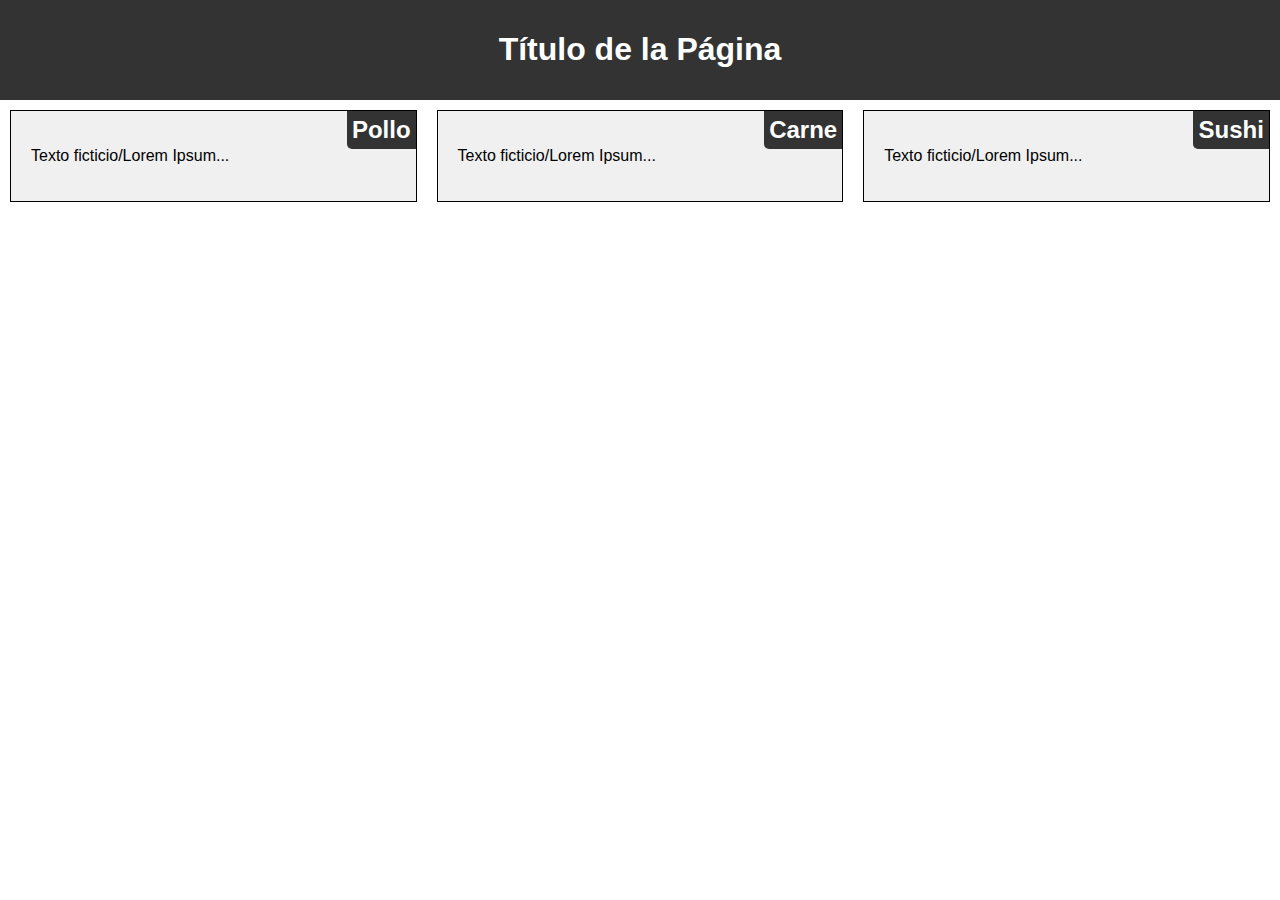
==== mod2_solution/index.html @ f59bbefa "Subiendo la solucion del modulo 2" ====
<!DOCTYPE html>
<html lang="es">
<head>
    <meta charset="UTF-8">
    <meta name="viewport" content="width=device-width, initial-scale=1.0">
    <link rel="stylesheet" href="css/style.css">
    <title>Inicio</title>
</head>
<body>
    <header>
        <h1>Título de la Página</h1>
    </header>

    <section class="box">
        <h2>Pollo</h2>
        <p>Texto ficticio/Lorem Ipsum...</p>
    </section>

    <section class="box">
        <h2>Carne</h2>
        <p>Texto ficticio/Lorem Ipsum...</p>
    </section>

    <section class="box">
        <h2>Sushi</h2>
        <p>Texto ficticio/Lorem Ipsum...</p>
    </section>
</body>
</html>
---- mod2_solution/css/style.css ----
body {
    margin: 0;
    font-family: Arial, sans-serif; /* Opcional: establecer una familia de fuentes */
}

header {
    background-color: #333;
    color: white;
    text-align: center;
    padding: 10px;
}

.box {
    box-sizing: border-box;
    border: 1px solid black;
    margin: 10px;
    padding: 20px;
    float: left;
    width: calc(33.33% - 20px); /* Considerando el margen */
    background-color: #f0f0f0;
    position: relative;
}

h2 {
    position: absolute;
    top: 0;
    right: 0;
    margin: 0;
    background-color: #333; /* Color de fondo de la región del título */
    color: white;
    padding: 5px;
    border-bottom-left-radius: 5px;
}

/* Media Query para tableta */
@media (max-width: 991px) and (min-width: 768px) {
    .box {
        width: calc(50% - 20px);
    }
}

/* Media Query para móvil */
@media (max-width: 767px) {
    .box {
        width: 100%;
    }
}
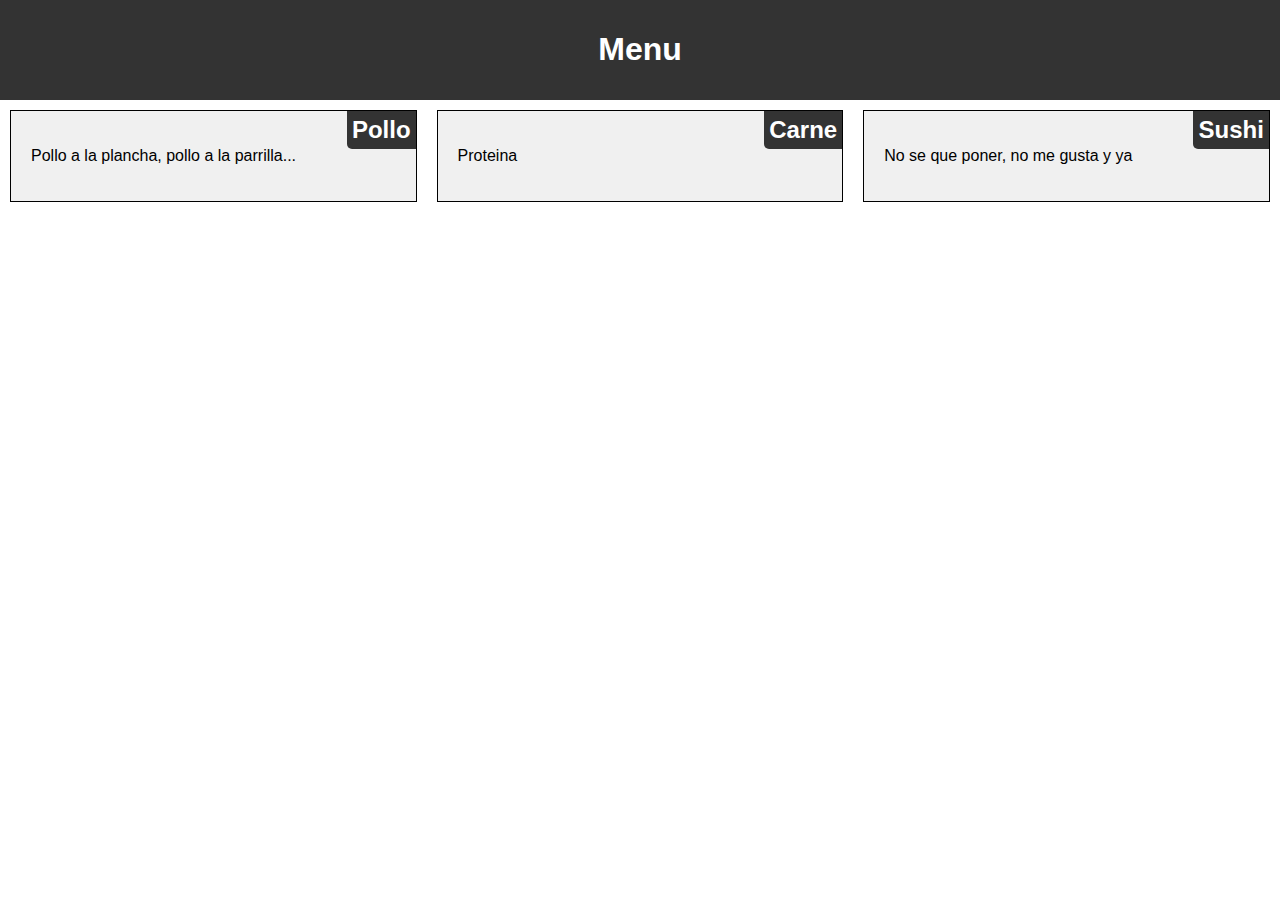
==== commit 13fe0a46: "Haciendo cambios al index" ====
--- a/mod2_solution/index.html
+++ b/mod2_solution/index.html
@@ -8,22 +8,22 @@
 </head>
 <body>
     <header>
-        <h1>Título de la Página</h1>
+        <h1>Menu</h1>
     </header>
 
     <section class="box">
         <h2>Pollo</h2>
-        <p>Texto ficticio/Lorem Ipsum...</p>
+        <p>Pollo a la plancha, pollo a la parrilla...</p>
     </section>
 
     <section class="box">
         <h2>Carne</h2>
-        <p>Texto ficticio/Lorem Ipsum...</p>
+        <p>Proteina</p>
     </section>
 
     <section class="box">
         <h2>Sushi</h2>
-        <p>Texto ficticio/Lorem Ipsum...</p>
+        <p>No se que poner, no me gusta y ya</p>
     </section>
 </body>
 </html>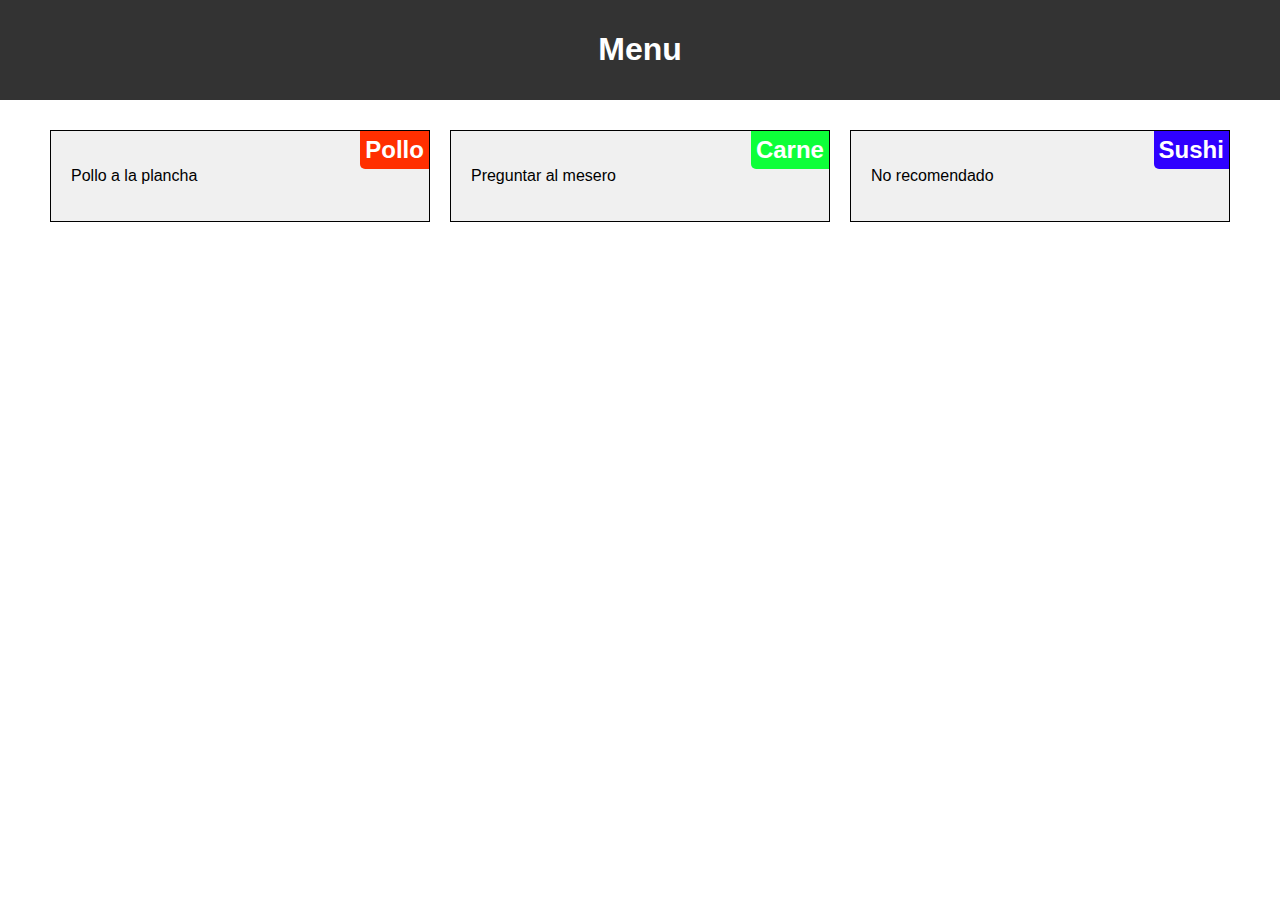
==== commit ec73cef0: "Arreglando la estetica del index" ====
--- a/mod2_solution/index.html
+++ b/mod2_solution/index.html
@@ -10,20 +10,22 @@
     <header>
         <h1>Menu</h1>
     </header>
+    
+    <div class="container">
+        <section class="box">
+            <h2>Pollo</h2>
+            <p>Pollo a la plancha</p>
+        </section>
 
-    <section class="box">
-        <h2>Pollo</h2>
-        <p>Pollo a la plancha, pollo a la parrilla...</p>
-    </section>
+        <section class="box">
+            <h2>Carne</h2>
+            <p>Preguntar al mesero</p>
+        </section>
 
-    <section class="box">
-        <h2>Carne</h2>
-        <p>Proteina</p>
-    </section>
-
-    <section class="box">
-        <h2>Sushi</h2>
-        <p>No se que poner, no me gusta y ya</p>
-    </section>
+        <section class="box">
+            <h2>Sushi</h2>
+            <p>No recomendado</p>
+        </section>
+    </div>
 </body>
 </html>--- a/mod2_solution/css/style.css
+++ b/mod2_solution/css/style.css
@@ -1,6 +1,6 @@
 body {
     margin: 0;
-    font-family: Arial, sans-serif; /* Opcional: establecer una familia de fuentes */
+    font-family: Arial, sans-serif;
 }
 
 header {
@@ -16,32 +16,57 @@
     margin: 10px;
     padding: 20px;
     float: left;
-    width: calc(33.33% - 20px); /* Considerando el margen */
     background-color: #f0f0f0;
     position: relative;
+    width: calc(33.33% - 20px); /* Tamaño por defecto de las cajas */
 }
 
-h2 {
+.container {
+    max-width: 1200px;
+    margin: 20px auto;
+    overflow: hidden;
+}
+
+.box h2 {
     position: absolute;
     top: 0;
     right: 0;
     margin: 0;
-    background-color: #333; /* Color de fondo de la región del título */
+    background-color: #333;
     color: white;
     padding: 5px;
     border-bottom-left-radius: 5px;
 }
 
-/* Media Query para tableta */
+.box:nth-child(1) h2 { /* Carne */
+    background-color: #ff2f00;
+}
+
+.box:nth-child(2) h2 { /* Pollo */
+    background-color: #0dff39;
+}
+
+.box:nth-child(3) h2 { /* Sushi */
+    background-color: #2f00ff;
+}
+
 @media (max-width: 991px) and (min-width: 768px) {
     .box {
-        width: calc(50% - 20px);
+        width: calc(45% - 20px); 
+        margin: 20px;
+        margin-left: 25px;
+    }
+
+    .box:nth-child(3) {
+        width: calc(93% - 20px); 
+        clear: both; 
     }
 }
 
-/* Media Query para móvil */
 @media (max-width: 767px) {
     .box {
-        width: 100%;
+        width: calc(100% - 20px); 
+        margin: 0 10px 20px 10px;      
+        margin-top: 20px;
     }
 }
